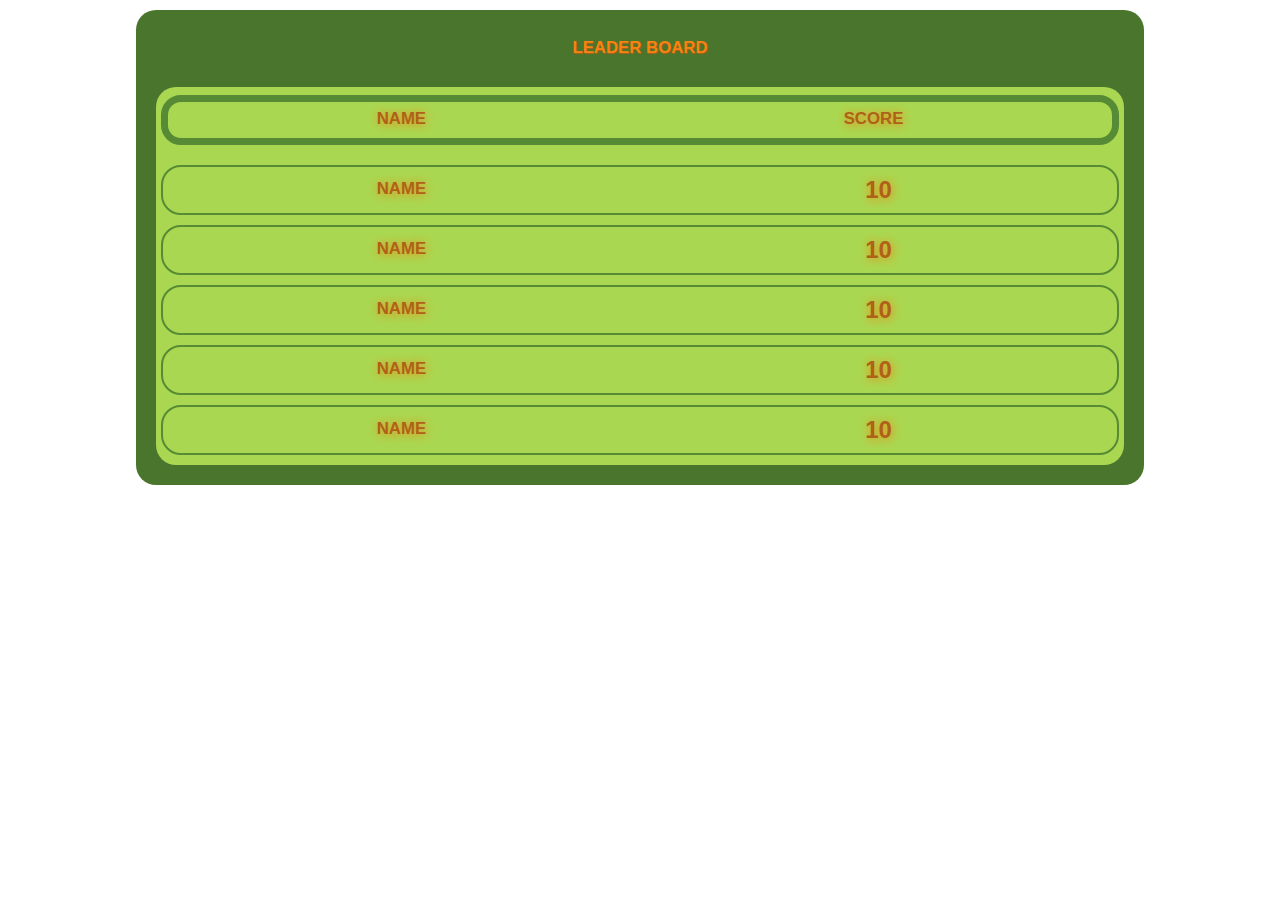
==== leaderBoard.html @ 4bc5d8e1 "Front-end (with_placeholder)" ====
<!DOCTYPE html>
<html lang="ru">

<head>
	<title>Snake JS</title>
	<link rel="stylesheet" href="css/style.css" />
	<link rel="stylesheet" href="css/nullstyle.css" />
	<link rel="shortcut icon" href="./img/icons/favicon.ico" type="image/x-icon">
	<meta charset="UTF-8">
	<meta name="robots" content="index, follow">
	<meta http-equiv="X-UA-Compatible" content="IE=Edge">
</head>

<body>
	<div class="wrapper">
		<main class="main">
			<header class="header">
				<div class="header__title">Leader Board</div>
			</header>
			<div id="container" class="board">
				<div class="board-title">
					<p class="board-title__name board__text">Name</p>
					<p class="board-title__score board__text">Score</p>
				</div>
				<div class="board__player">
					<p class="board__name board__text">Name</p>
					<p class="board__score board__text">10</p>
				</div>
				<div class="board__player">
					<p class="board__name board__text">Name</p>
					<p class="board__score board__text">10</p>
				</div>
				<div class="board__player">
					<p class="board__name board__text">Name</p>
					<p class="board__score board__text">10</p>
				</div>
				<div class="board__player">
					<p class="board__name board__text">Name</p>
					<p class="board__score board__text">10</p>
				</div>
				<div class="board__player">
					<p class="board__name board__text">Name</p>
					<p class="board__score board__text">10</p>
				</div>
			</div>






		</main>
	</div>




	<script src="./js/leaderBoard.js"></script>

</body>

</html>
---- css/style.css ----
.wrapper {
  display: flex;
  flex-direction: column;
  align-items: center;
  height: -moz-fit-content;
  height: fit-content;
}

.header {
  display: flex;
  align-items: center;
  justify-content: center;
  padding: 30px;
}

.header__title {
  font-family: Arial, Helvetica, sans-serif;
  color: #f88312;
  text-shadow: 1px 1px 1px #ae6117;
  text-transform: uppercase;
  text-decoration: none;
  font-size: larger;
  text-align: center;
  font-weight: 700;
}

.main {
  background-color: #4a752c;
  background-position: center;
  background-repeat: no-repeat;
  border-radius: 20px;
  margin: 10px;
  width: 1008px;
  height: -moz-max-content;
  height: max-content;
  padding-bottom: 20px;
}

.board {
  margin: 0 20px;
  background-color: #aad751;
  border-radius: 20px;
  display: flex;
  flex-direction: column;
  align-items: center;
}

.board-title {
  margin: 8px 10px 20px 10px;
  height: 50px;
  width: 99%;
  display: flex;
  align-items: center;
  justify-content: space-around;
  border: 7px solid #578a34;
  border-radius: 20px;
}

.board__text {
  font-family: Arial, Helvetica, sans-serif;
  color: #ae6117;
  text-shadow: 1px 1px 10px #f88312;
  text-transform: uppercase;
  text-decoration: none;
  font-size: larger;
  text-align: center;
  font-weight: 700;
}

.board__player {
  margin-bottom: 10px;
  height: 50px;
  width: 99%;
  display: flex;
  align-items: center;
  justify-content: space-around;
  border: 2px solid #578a34;
  border-radius: 20px;
}

.board__name {
  width: 50%;
}

.board__score {
  width: 50%;
  font-size: x-large;
}
---- css/nullstyle.css ----
* {
  padding: 0;
  margin: 0;
  border: 0;
}

*,
*:before,
*:after {
  box-sizing: border-box;
}

:focus,
:active {
  outline: none;
}

a:focus,
a:active {
  outline: none;
}

nav,
footer,
header,
aside {
  display: block;
}

html,
body {
  height: 100%;
  width: 100%;
  font-size: 100%;
  line-height: 1;
  font-size: 14px;
  -ms-text-size-adjust: 100%;
  -moz-text-size-adjust: 100%;
  -webkit-text-size-adjust: 100%;
}

input,
button,
textarea {
  font-family: inherit;
}

input::-ms-clear {
  display: none;
}

button {
  cursor: pointer;
}

button::-moz-focus-inner {
  padding: 0;
  border: 0;
}

a,
a:visited {
  text-decoration: none;
}

a:hover {
  text-decoration: none;
}

ul li {
  list-style: none;
}

img {
  vertical-align: top;
}

h1,
h2,
h3,
h4,
h5,
h6 {
  font-size: inherit;
  font-weight: inherit;
}
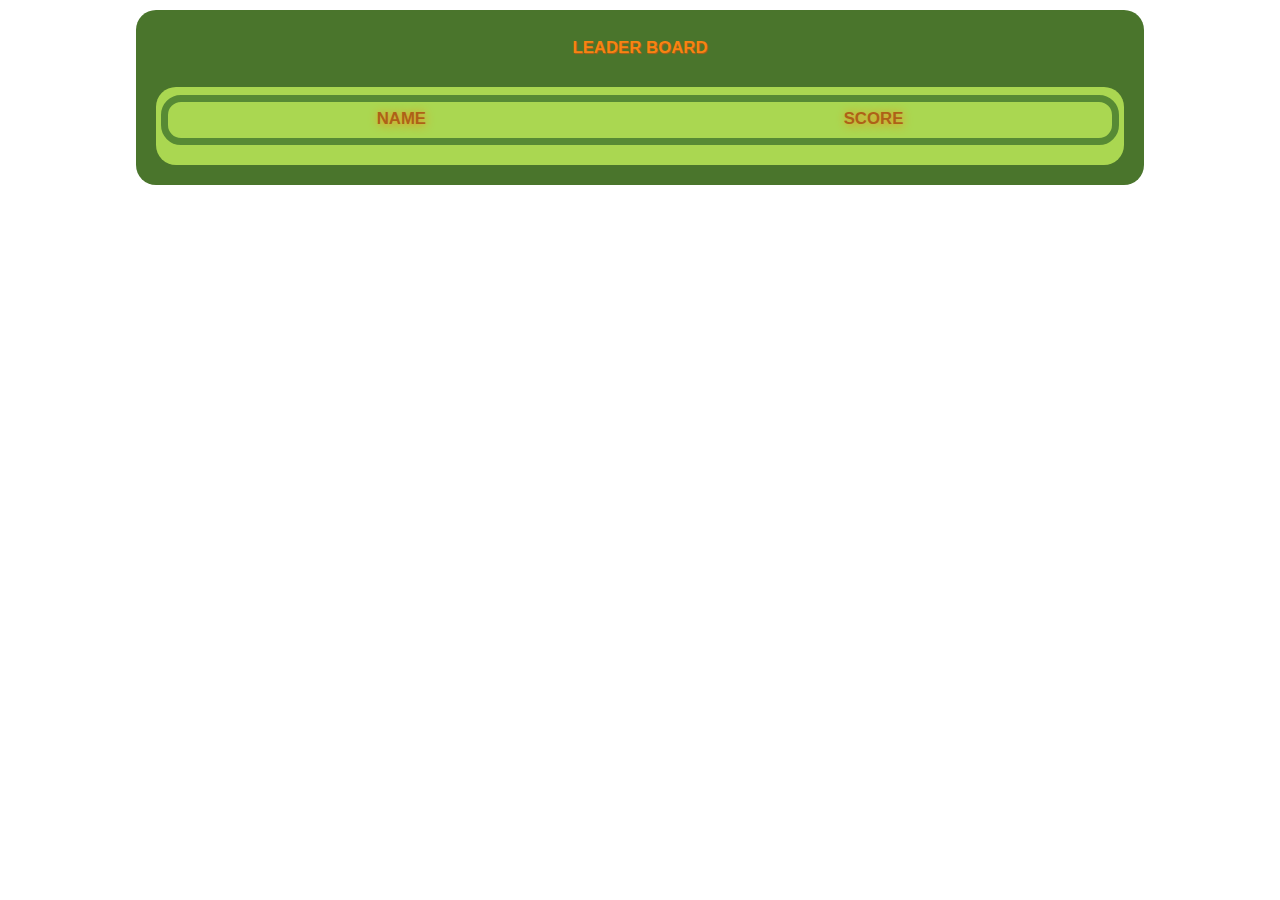
==== commit f10018ae: "FullWork_notUseBackEnd" ====
--- a/leaderBoard.html
+++ b/leaderBoard.html
@@ -22,6 +22,7 @@
 					<p class="board-title__name board__text">Name</p>
 					<p class="board-title__score board__text">Score</p>
 				</div>
+				<!-- 
 				<div class="board__player">
 					<p class="board__name board__text">Name</p>
 					<p class="board__score board__text">10</p>
@@ -41,7 +42,7 @@
 				<div class="board__player">
 					<p class="board__name board__text">Name</p>
 					<p class="board__score board__text">10</p>
-				</div>
+				</div> -->
 			</div>
 
 
